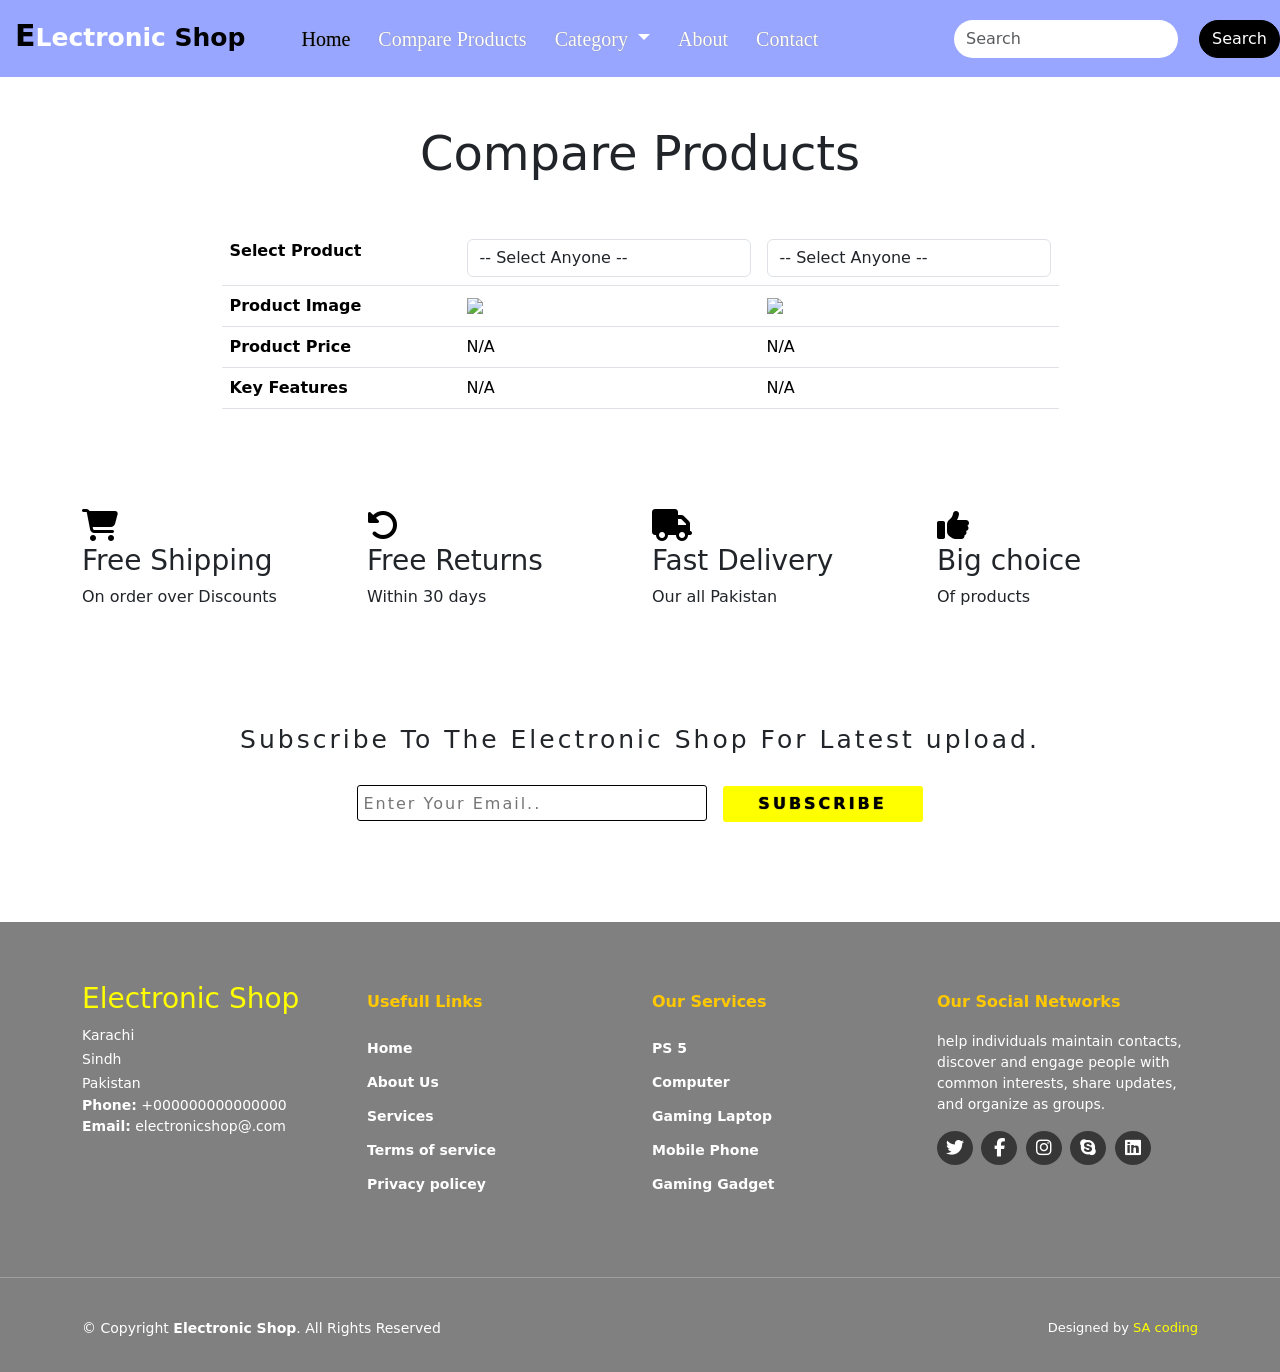
==== compare.html @ 21f0fc8d "m" ====
<!DOCTYPE html>
<html lang="en">

<head>
    <meta charset="UTF-8">
    <meta name="viewport" content="width=device-width, initial-scale=1.0">
    <meta http-equiv="X-UA-Compatible" content="ie=edge">
    <meta name="Description" content="Enter your description here" />
    <link rel="stylesheet" href="https://cdnjs.cloudflare.com/ajax/libs/twitter-bootstrap/5.1.0/css/bootstrap.min.css">
    <link rel="stylesheet" href="https://cdnjs.cloudflare.com/ajax/libs/font-awesome/6.5.2/css/all.min.css"
        integrity="sha512-SnH5WK+bZxgPHs44uWIX+LLJAJ9/2PkPKZ5QiAj6Ta86w+fsb2TkcmfRyVX3pBnMFcV7oQPJkl9QevSCWr3W6A=="
        crossorigin="anonymous" referrerpolicy="no-referrer" />
    <link rel="stylesheet" href="./style.css">
    <style>
        td>img {
            width: 100%;
            height: 250px;
            object-fit: contain;
        }
    </style>
    <title>Compare Products</title>
</head>

<body>
    <nav class="navbar navbar-expand-lg" id="navbar">
        <a class="navbar-brand" href="index.html" id="logo"><span id="span1">E</span>Lectronic <span>Shop</span></a>
        <button class="navbar-toggler" type="button" data-bs-toggle="collapse" data-bs-target="#navbarSupportedContent"
            aria-controls="navbarSupportedContent" aria-expanded="false" aria-label="Toggle navigation">
            <span><img src="./images part 2/menu.png" alt="" width="30px"></span>
        </button>
        <div class="collapse navbar-collapse" id="navbarSupportedContent">
            <ul class="navbar-nav me-auto mb-2 mb-lg-0">
                <li class="nav-item">
                    <a class="nav-link active" aria-current="page" href="./index.html">Home</a>
                </li>
                <li class="nav-item">
                    <a class="nav-link" href="./compare.html">Compare Products</a>
                </li>
                <li class="nav-item dropdown">
                    <a class="nav-link dropdown-toggle" href="#" id="navbarDropdown" role="button"
                        data-bs-toggle="dropdown" aria-expanded="false">
                        Category
                    </a>
                    <ul class="dropdown-menu" aria-labelledby="navbarDropdown" style="background-color: gray;">
                        <li><a class="dropdown-item" href="./Air/air.html">Air Conditioner</a></li>
                        <li><a class="dropdown-item" href="./Freezer/Freezer.html">Deep Freezer</a></li>
                        <li><a class="dropdown-item" href="./Refrigeration/Refrigration.html">Refrigeration</a></li>
                        <li><a class="dropdown-item" href="./Water dispenser/water dispenser.html">Water Dispenser</a></li>
                        <li><a class="dropdown-item" href="./Washing Machine/washing machine.html">Washing Machine</a></li>
                        <li><a class="dropdown-item" href="./Kitchen/kitchen.html">Blender and Juicer</a></li>
                        <li><a class="dropdown-item" href="./Dishwasher/Dishwasher.html">Dishwasher</a></li>
                        <li><a class="dropdown-item" href="./Elecrtic Kettle/Electric kettle.html">Electric Kettle</a></li>
                        <li><a class="dropdown-item" href="./Cooking/Cooking.html">Cooking</a></li>
                        <li><a class="dropdown-item" href="./Fryers/Fryers.html">Air Fryers</a></li>
                        <li><a class="dropdown-item" href="./Smart TV/TV.html">Smart Led</a></li>
                        <li><a class="dropdown-item" href="./phone/phone.html">Smart Phones</a></li>
                        <li><a class="dropdown-item" href="./Tablet/Tablet.html">Smart Tablets</a></li>
                        <li><a class="dropdown-item" href="./Laptop/Laptop.html">Laptop</a></li>
                        <li><a class="dropdown-item" href="./Mac/mac.html">MacBook</a></li>
                        
                    </ul>
                </li>
                <li class="nav-item">
                    <a class="nav-link" href="./about.html">About</a>
                </li>
                <li class="nav-item">
                    <a class="nav-link" href="./contact.html">Contact</a>
                </li>
            </ul>
            <form class="d-flex" id="search">
                <input class="form-control me-2" type="search" placeholder="Search" aria-label="Search">
                <button class="btn btn-outline-success" type="submit">Search</button>
            </form>
        </div>
    </nav>
    <h1 class="display-5 my-5 text-center">Compare Products</h1>
    <div class="container">
        <div class="col-md-9 mx-auto">
            <table class="table">
                <tr class="bg-light">
                    <th>Select Product</th>
                    <th width="300px">
                        <select class="form-control" id="select1" onchange="item1(this.value)">
                            <option value="0">-- Select Anyone --</option>
                        </select>
                    </th>
                    <th width="300px">
                        <select class="form-control" id="select2" onchange="item2(this.value)">
                            <option value="0">-- Select Anyone --</option>
                        </select>
                    </th>
                </tr>
                <tr>
                    <th>Product Image</th>
                    <td>
                        <img src="https://upload.wikimedia.org/wikipedia/commons/thumb/6/65/No-Image-Placeholder.svg/1665px-No-Image-Placeholder.svg.png"
                            id="img1" alt=" ">
                    </td>
                    <td>
                        <img src="https://upload.wikimedia.org/wikipedia/commons/thumb/6/65/No-Image-Placeholder.svg/1665px-No-Image-Placeholder.svg.png"
                            id="img2" alt=" ">
                    </td>
                </tr>
                <tr>
                    <th>Product Price</th>
                    <td id="price1">N/A</td>
                    <td id="price2">N/A</td>
                </tr>
                <tr>
                    <th>Key Features</th>
                    <td id="desc1">N/A</td>
                    <td id="desc2">N/A</td>
                </tr>
                <!-- <tr>
                    <th>Product Brand</th>
                    <td id="brand1">N/A</td>
                    <td id="brand2">N/A</td>
                </tr> -->
            </table>

        </div>
    </div>

        <!-- offer -->
        <div class="container" id="offer">
            <div class="row">
                <div class="col-md-3 py-3 py-md-0">
                    <i class="fa-solid fa-cart-shopping"></i>
                    <h3>Free Shipping</h3>
                    <p>On order over Discounts</p>
                </div>
                <div class="col-md-3 py-3 py-md-0">
                    <i class="fa-solid fa-rotate-left"></i>
                    <h3>Free Returns</h3>
                    <p>Within 30 days</p>
                </div>
                <div class="col-md-3 py-3 py-md-0">
                    <i class="fa-solid fa-truck"></i>
                    <h3>Fast Delivery</h3>
                    <p>Our all Pakistan</p>
                </div>
                <div class="col-md-3 py-3 py-md-0">
                    <i class="fa-solid fa-thumbs-up"></i>
                    <h3>Big choice</h3>
                    <p>Of products</p>
                </div>
            </div>
        </div>
        <!-- offer -->
        <!-- newslater -->
        <div class="container" id="newslater">
            <h3 class="text-center">Subscribe To The Electronic Shop For Latest upload.</h3>
            <div class="input text-center">
                <input type="text" placeholder="Enter Your Email..">
                <button id="subscribe" style="color: black;">SUBSCRIBE</button>
            </div>
        </div>
        <!-- newslater -->
        <!-- footer -->
        <footer id="footer">
            <div class="footer-top">
                <div class="container">
                    <div class="row">
                        <div class="col-lg-3 col-md-6 footer-contact">
                            <h3>Electronic Shop</h3>
                            <p>
                                Karachi <br>
                                Sindh <br>
                                Pakistan <br>
                            </p>
                            <strong>Phone:</strong> +000000000000000 <br>
                            <strong>Email:</strong> electronicshop@.com <br>
                        </div>
                        <div class="col-lg-3 col-md-6 footer-links">
                            <h4>Usefull Links</h4>
                            <ul>
                                <li><a href="#">Home</a></li>
                                <li><a href="#">About Us</a></li>
                                <li><a href="#">Services</a></li>
                                <li><a href="#">Terms of service</a></li>
                                <li><a href="#">Privacy policey</a></li>
                            </ul>
                        </div>
                        <div class="col-lg-3 col-md-6 footer-links">
                            <h4>Our Services</h4>
                            <ul>
                                <li><a href="#">PS 5</a></li>
                                <li><a href="#">Computer</a></li>
                                <li><a href="#">Gaming Laptop</a></li>
                                <li><a href="#">Mobile Phone</a></li>
                                <li><a href="#">Gaming Gadget</a></li>
                            </ul>
                        </div>
                        <div class="col-lg-3 col-md-6 footer-links">
                            <h4>Our Social Networks</h4>
                            <p>help individuals maintain contacts, discover and engage people with common interests,
                                share updates, and
                                organize as groups.</p>
                            <div class="socail-links mt-3">
                                <a href="#"><i class="fa-brands fa-twitter"></i></a>
                                <a href="#"><i class="fa-brands fa-facebook-f"></i></a>
                                <a href="#"><i class="fa-brands fa-instagram"></i></a>
                                <a href="#"><i class="fa-brands fa-skype"></i></a>
                                <a href="#"><i class="fa-brands fa-linkedin"></i></a>
                            </div>
                        </div>
                    </div>
                </div>
            </div>
            <hr>
            <div class="container py-4">
                <div class="copyright">
                    &copy; Copyright <strong><span>Electronic Shop</span></strong>. All Rights Reserved
                </div>
                <div class="credits">
                    Designed by <a href="#">SA coding</a>
                </div>
            </div>
        </footer>
        <!-- footer -->
    </div>
    <script src="https://cdnjs.cloudflare.com/ajax/libs/popper.js/2.9.2/umd/popper.min.js "></script>
    <script src="https://cdnjs.cloudflare.com/ajax/libs/twitter-bootstrap/5.1.0/js/bootstrap.min.js "></script>
</body>

</html>

<script src="/src/data.js"></script>

</script>
<script src="/main.js"></script>
---- style.css ----
body {
    margin: 0;
}

/* navbar */
#navbar {
    background-color: rgb(152, 166, 255);
}

#logo {
    margin-left: 15px;
    color: white;
    font-size: 25px;
    font-weight: bold;
    margin-bottom: 6px;
}

#logo span {
    color: black;
}

#logo #span1 {
    font-size: 30px;
}

.navbar-nav {
    margin-left: 20px;
}

.nav-item {
    margin-left: 10px;
}

.nav-item .nav-link {
    font-size: 20px;
    font-family: "poppins";
    color: white;
    margin-left: 2px;
    text-shadow: 0px 0px 1px gray;
    transition: 0.5s ease;
}

.nav-item .nav-link:hover {
    color: rgb(0, 0, 0);
    border-bottom: 2px solid black;
}

.dropdown-menu li a {
    color: white;
    transition: 0.5s ease;
}

.dropdown-menu li a:hover {
    background-color: gray;
    color: black;
}

#search input {
    border-radius: 50px;
    border: none;
}

#search button {
    border-radius: 50px;
    color: white;
    border: 1px solid black;
    background-color: black;
}

/* nvbar */
/* home content */
.home {
    width: 100%;
    height: 80vh;
    display: flex;
    align-items: center;
    justify-content: center;
    flex-wrap: wrap;
    position: relative;
    background-color: #a9a9a92b;
    z-index: 0;
}

/* home content */
.home .img {
    flex: 1 1 300px;
}

.home .img img {
    margin-top: 30px;
    width: 100%;
}

.home .content {
    flex: 1 1 400px;
    margin-top: 20px;
}

.content h1 {
    color: gray;
    font-weight: bold;
    margin-left: 23px;
    font-size: 55px;
    text-shadow: -1px 1px 1px black;
}

.content h1 span {
    color: gray;
    text-shadow: 1px 1px 1px black;
}

#span2 {
    color: black;
}

.content p {
    margin-left: 23px;
}

.btn {
    margin-left: 13px;
}

.btn button {
    width: 150px;
    height: 32px;
    letter-spacing: 3px;
    background-color: gray;
    color: white;
    border-radius: 5px;
    border: none;
    transition: 0.5s ease;
    cursor: pointer;
}

.btn button:hover {
    background-color: black;
    color: rgb(255, 255, 255);
    border: none;
}

@media screen and (max-width:1200px) {
    .home {
        height: 90vh;
    }
}

@media screen and (max-width:799px) {
    .home {
        height: 140vh;
    }
}

@media screen and (max-width:550px) {
    .home {
        height: 110vh;
    }
}

@media screen and (max-width:420px) {
    .content h1 {
        font-size: 45px;
    }
}

@media screen and (max-width:320px) {
    .content h1 {
        font-size: 36px;
    }
}

/* home content */

.card {
    margin-top: .3rem;
    width: 220px;
    height: 340px;
    border-radius: 12px;
    background: #ffffff;
    box-shadow: 5px 5px 0px #5a5a5a,
        -5px 5px 0px #757575;
}

.card-img-top {
    margin: 0.5rem;
    width: 200px;
}

/* .card-img-top:hover {
    transition: 1s all ease-out;
    transform: scale(1.08);
    border-radius: 30px;
} */

.card:hover {
    transition: 1s all ease-out;
    border: px solid #000000;
    font-family: "poppins";
    font-size: 20px;
    --btn-bg-1: rgb(169, 169, 169);
    --btn-bg-2: rgb(243, 243, 243);
    background-image: linear-gradient(325deg, var(--btn-bg-2) 0%, var(--btn-bg-1) 55%, var(--btn-bg-2) 90%);
    background-position: right top;
    box-shadow: 0px 0px 20px rgba(171, 223, 255, 0.5), 0px 5px 5px -1px rgba(0, 97, 253, 0.25);
    border-radius: 10px;
}

#home{
    margin-top: 4rem;
color: gray;
text-shadow: 1px 1px 1px black;
border-bottom: 2px solid black;
text-align: center;
font-size: 45px;
font-weight: 500;
font-family: "poppins";
}

h5 {
    text-align: center;
}

.price {
    font-family: "poppins";
    font-size: 30px;
    text-align: center;
    justify-content: center;
    display: flex;
    color: rgb(114, 9, 9);
}

.star {

    justify-content: space-around;
    display: flex;
}

.checked {
    color: rgb(232, 232, 0);
}

a{
    text-decoration: none;
    color: #000000; 
}
a:hover {
    text-decoration: none;
    color: #000000;
}

#offer{
    margin-top: 100px;
}
#offer i{
    font-size: 32px;
    color: black;
}

/* offer */
#offer{
    margin-top: 100px;
}
#offer i{
    font-size: 32px;
    color: black;
}
/* offer */

/* newslater */
#newslater{
    margin-top: 100px;
}
#newslater h3{
    font-size: 25px;
    letter-spacing: 3px;
}
.input{
    margin-top: 30px;
}
.input input{
    width: 350px;
    height: 36px;
    letter-spacing: 2px;
    border-radius: 3px;
    border:  1px solid black;
    padding-left: 5px;
}
#subscribe{
    width: 200px;
    height: 36px;
    margin-left: 10px;
    border-radius: 3px;
    border: none;
    background-color: yellow;
    color: white;
    letter-spacing: 3px;
    font-weight: bold;
    text-shadow: 0px 0px 1px black;
}
@media screen and (max-width:465px){
    .input input{
        width: 280px;
    }
    #subscribe{
        margin-top: 10px;
    }
}
@media screen and (max-width:250px){
    .input input{
        width: 150px;
    }
    #subscribe{
        width: 150px;
    }
}
/* newslater */


/* footer */
#footer{
    padding: 0 0 30px 0px;
    color: white;
    font-size: 14px;
    background-color: gray;
    margin-top: 100px;
}
#footer .footer-top{
    padding: 60px 0 30px 0;
    background-color: gray;
    color: white;
}
#footer .footer-top .footer-contact{
    margin-bottom: 30px;
}
#footer .footer-top .footer-contact h3{
    color: yellow;
}
#footer .footer-top .footer-contact h4{
    font-size: 22px;
    margin: 0 0 30px 0;
    padding: 2px 0 2px 0;
    line-height: 1;
    font-weight: 700;
}
#footer .footer-top .footer-contact p{
    font-size: 14px;
    line-height: 24px;
    margin-bottom: 0;
    color: white;
}
#footer .footer-top h4{
    font-size: 16px;
    font-weight: bold;
    position: relative;
    padding-bottom: 12px;
}
#footer .footer-top .footer-links{
    margin-bottom: 30px;
    margin-top: 10px;
}
#footer .footer-top .footer-links h4{
    color: #ffc800;
}
#footer .footer-top .footer-links ul{
    list-style: none;
    padding: 0;
    margin: 0;
}
#footer .footer-top .footer-links ul li{
    padding: 10px 0;
    display: flex;
    align-items: center;
}
#footer .footer-top .footer-links ul li a{
    text-decoration: none;
    color: white;
    display: inline-block;
    line-height: 1;
    font-weight: bold;
    transition: 0.5s ease;
}
#footer .footer-top .footer-links ul li a:hover{
    color: yellow;
}
#footer .footer-top .socail-links a{
    font-size: 18px;
    display: inline-block;
    text-decoration: none;
    background-color: #373737;
    color: white;
    line-height: 1;
    padding: 8px 0;
    margin-right: 4px;
    border-radius: 50%;
    text-align: center;
    width: 36px;
    transition: 0.5s ease;
}
#footer .footer-top .socail-links a:hover{
    background-color: yellow;
    color: white;
}
#footer .copyright{
    text-align: center;
    float: left;
}
#footer .credits{
    float: right;
    text-align: center;
    font-size: 13px;
}
#footer .credits a{
    color: yellow;
}
/* footer */

/* about */
#about{
    margin-top: 30px;
}
#about h3{
    font-weight: bold;
    color: #ffc800;
    text-shadow: 0px 1px 1px black;
}
#about button{
    width: 150px;
    height: 36px;
    color: white;
    background-color: gray;
    border-radius: 5px;
    cursor: pointer;
}
/* about */

.card-1 > img{
    border: 1px solid rgb(241, 241, 241);
}
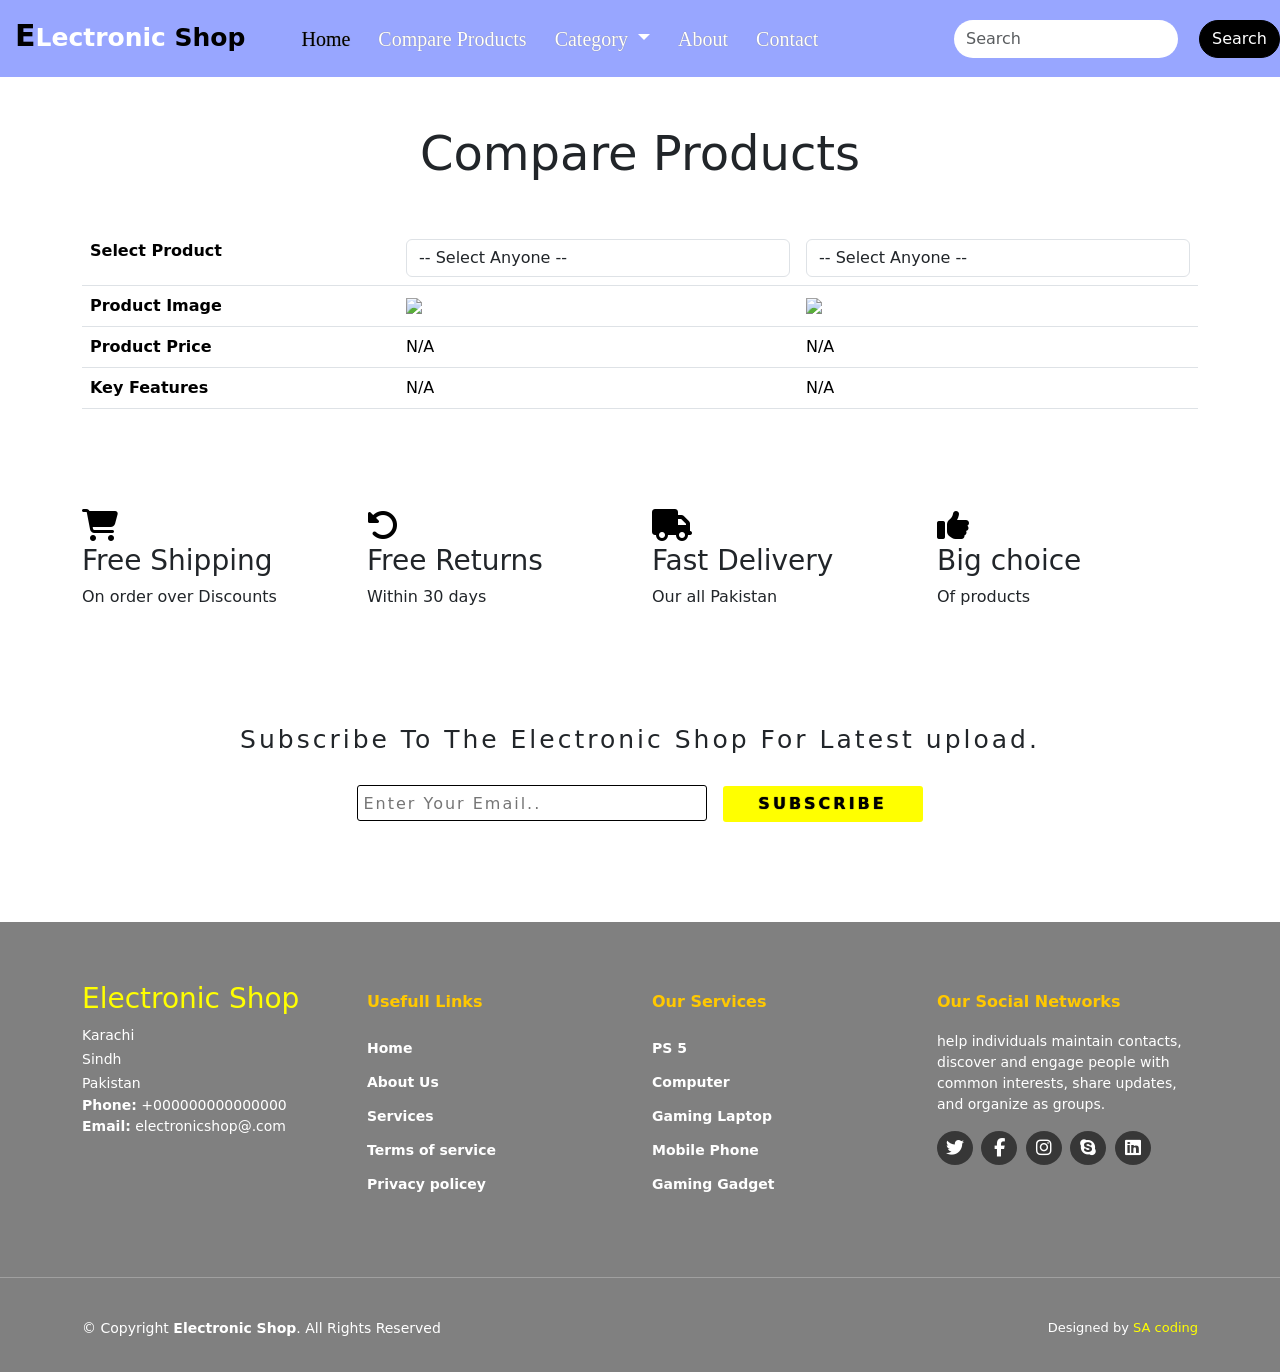
==== commit 0baa21b7: "main" ====
--- a/compare.html
+++ b/compare.html
@@ -75,16 +75,16 @@
     </nav>
     <h1 class="display-5 my-5 text-center">Compare Products</h1>
     <div class="container">
-        <div class="col-md-9 mx-auto">
+        <div>
             <table class="table">
                 <tr class="bg-light">
                     <th>Select Product</th>
-                    <th width="300px">
+                    <th width="400px">
                         <select class="form-control" id="select1" onchange="item1(this.value)">
                             <option value="0">-- Select Anyone --</option>
                         </select>
                     </th>
-                    <th width="300px">
+                    <th width="400px">
                         <select class="form-control" id="select2" onchange="item2(this.value)">
                             <option value="0">-- Select Anyone --</option>
                         </select>
@@ -111,11 +111,6 @@
                     <td id="desc1">N/A</td>
                     <td id="desc2">N/A</td>
                 </tr>
-                <!-- <tr>
-                    <th>Product Brand</th>
-                    <td id="brand1">N/A</td>
-                    <td id="brand2">N/A</td>
-                </tr> -->
             </table>
 
         </div>
@@ -225,7 +220,7 @@
 
 </html>
 
-<script src="/src/data.js"></script>
+<script src="./Src/data.js"></script>
 
 </script>
-<script src="/main.js"></script>+<script src="./main.js"></script>
--- a/style.css
+++ b/style.css
@@ -43,6 +43,10 @@
 .nav-item .nav-link:hover {
     color: rgb(0, 0, 0);
     border-bottom: 2px solid black;
+}
+
+.navbar-toggler {
+    background-color: #b8b8b8;
 }
 
 .dropdown-menu li a {
@@ -205,15 +209,15 @@
     border-radius: 10px;
 }
 
-#home{
+#home {
     margin-top: 4rem;
-color: gray;
-text-shadow: 1px 1px 1px black;
-border-bottom: 2px solid black;
-text-align: center;
-font-size: 45px;
-font-weight: 500;
-font-family: "poppins";
+    color: gray;
+    text-shadow: 1px 1px 1px black;
+    border-bottom: 2px solid black;
+    text-align: center;
+    font-size: 45px;
+    font-weight: 500;
+    font-family: "poppins";
 }
 
 h5 {
@@ -239,53 +243,61 @@
     color: rgb(232, 232, 0);
 }
 
-a{
+a {
     text-decoration: none;
-    color: #000000; 
-}
+    color: #000000;
+}
+
 a:hover {
     text-decoration: none;
     color: #000000;
 }
 
-#offer{
+#offer {
     margin-top: 100px;
 }
-#offer i{
+
+#offer i {
     font-size: 32px;
     color: black;
 }
 
 /* offer */
-#offer{
+#offer {
     margin-top: 100px;
 }
-#offer i{
+
+#offer i {
     font-size: 32px;
     color: black;
 }
+
 /* offer */
 
 /* newslater */
-#newslater{
+#newslater {
     margin-top: 100px;
 }
-#newslater h3{
+
+#newslater h3 {
     font-size: 25px;
     letter-spacing: 3px;
 }
-.input{
+
+.input {
     margin-top: 30px;
 }
-.input input{
+
+.input input {
     width: 350px;
     height: 36px;
     letter-spacing: 2px;
     border-radius: 3px;
-    border:  1px solid black;
+    border: 1px solid black;
     padding-left: 5px;
 }
-#subscribe{
+
+#subscribe {
     width: 200px;
     height: 36px;
     margin-left: 10px;
@@ -297,81 +309,97 @@
     font-weight: bold;
     text-shadow: 0px 0px 1px black;
 }
-@media screen and (max-width:465px){
-    .input input{
+
+@media screen and (max-width:465px) {
+    .input input {
         width: 280px;
     }
-    #subscribe{
+
+    #subscribe {
         margin-top: 10px;
     }
 }
-@media screen and (max-width:250px){
-    .input input{
+
+@media screen and (max-width:250px) {
+    .input input {
         width: 150px;
     }
-    #subscribe{
+
+    #subscribe {
         width: 150px;
     }
 }
+
 /* newslater */
 
 
 /* footer */
-#footer{
+#footer {
     padding: 0 0 30px 0px;
     color: white;
     font-size: 14px;
     background-color: gray;
     margin-top: 100px;
 }
-#footer .footer-top{
+
+#footer .footer-top {
     padding: 60px 0 30px 0;
     background-color: gray;
     color: white;
 }
-#footer .footer-top .footer-contact{
+
+#footer .footer-top .footer-contact {
     margin-bottom: 30px;
 }
-#footer .footer-top .footer-contact h3{
+
+#footer .footer-top .footer-contact h3 {
     color: yellow;
 }
-#footer .footer-top .footer-contact h4{
+
+#footer .footer-top .footer-contact h4 {
     font-size: 22px;
     margin: 0 0 30px 0;
     padding: 2px 0 2px 0;
     line-height: 1;
     font-weight: 700;
 }
-#footer .footer-top .footer-contact p{
+
+#footer .footer-top .footer-contact p {
     font-size: 14px;
     line-height: 24px;
     margin-bottom: 0;
     color: white;
 }
-#footer .footer-top h4{
+
+#footer .footer-top h4 {
     font-size: 16px;
     font-weight: bold;
     position: relative;
     padding-bottom: 12px;
 }
-#footer .footer-top .footer-links{
+
+#footer .footer-top .footer-links {
     margin-bottom: 30px;
     margin-top: 10px;
 }
-#footer .footer-top .footer-links h4{
+
+#footer .footer-top .footer-links h4 {
     color: #ffc800;
 }
-#footer .footer-top .footer-links ul{
+
+#footer .footer-top .footer-links ul {
     list-style: none;
     padding: 0;
     margin: 0;
 }
-#footer .footer-top .footer-links ul li{
+
+#footer .footer-top .footer-links ul li {
     padding: 10px 0;
     display: flex;
     align-items: center;
 }
-#footer .footer-top .footer-links ul li a{
+
+#footer .footer-top .footer-links ul li a {
     text-decoration: none;
     color: white;
     display: inline-block;
@@ -379,10 +407,12 @@
     font-weight: bold;
     transition: 0.5s ease;
 }
-#footer .footer-top .footer-links ul li a:hover{
+
+#footer .footer-top .footer-links ul li a:hover {
     color: yellow;
 }
-#footer .footer-top .socail-links a{
+
+#footer .footer-top .socail-links a {
     font-size: 18px;
     display: inline-block;
     text-decoration: none;
@@ -396,34 +426,41 @@
     width: 36px;
     transition: 0.5s ease;
 }
-#footer .footer-top .socail-links a:hover{
+
+#footer .footer-top .socail-links a:hover {
     background-color: yellow;
     color: white;
 }
-#footer .copyright{
+
+#footer .copyright {
     text-align: center;
     float: left;
 }
-#footer .credits{
+
+#footer .credits {
     float: right;
     text-align: center;
     font-size: 13px;
 }
-#footer .credits a{
+
+#footer .credits a {
     color: yellow;
 }
+
 /* footer */
 
 /* about */
-#about{
+#about {
     margin-top: 30px;
 }
-#about h3{
+
+#about h3 {
     font-weight: bold;
     color: #ffc800;
     text-shadow: 0px 1px 1px black;
 }
-#about button{
+
+#about button {
     width: 150px;
     height: 36px;
     color: white;
@@ -431,10 +468,9 @@
     border-radius: 5px;
     cursor: pointer;
 }
+
 /* about */
 
-.card-1 > img{
+.card-1>img {
     border: 1px solid rgb(241, 241, 241);
-}
-
-
+}
